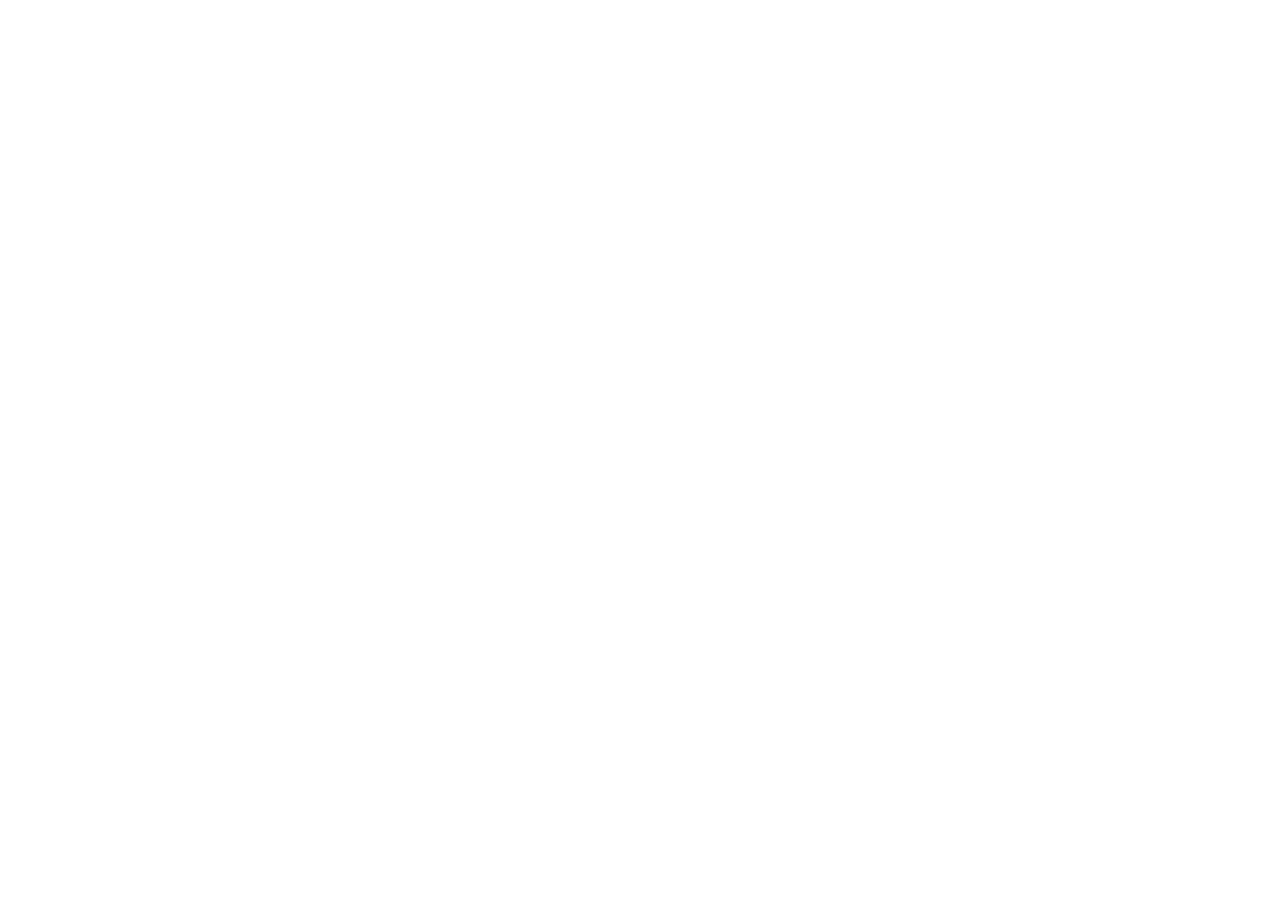
==== index.html @ cd951512 "Frist commit" ====
<!DOCTYPE html>
<html lang="en">
  <head>
    <meta charset="UTF-8" />
    <meta http-equiv="X-UA-Compatible" content="IE=edge" />
    <meta name="viewport" content="width=device-width, initial-scale=1.0" />
    <title>Document</title>
  </head>
  <body>
    <section id="item_menu"></section>
    <link rel="stylesheet" href="/css/style.css" />
    <script src="/js/app.js"></script>
    <script src="https://cdn.jsdelivr.net/npm/js-cookie@3.0.1/dist/js.cookie.min.js"></script>
  </body>
</html>
---- css/style.css ----
/* No CSS *//*# sourceMappingURL=style.css.map */
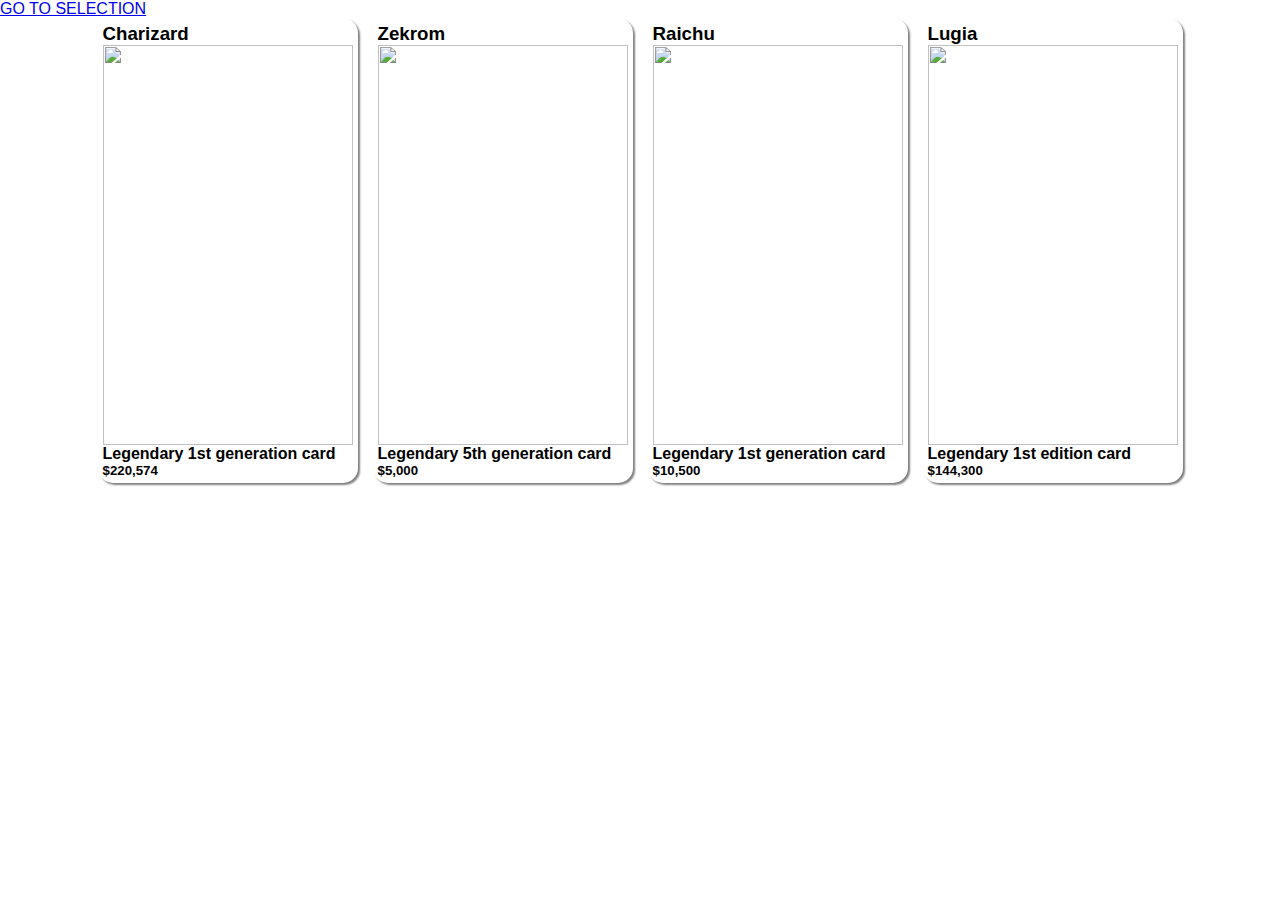
==== commit 0507e5da: "Magic has happened" ====
--- a/index.html
+++ b/index.html
@@ -7,9 +7,10 @@
     <title>Document</title>
   </head>
   <body>
+    <a href="/pages/selection.html">GO TO SELECTION</a>
     <section id="item_menu"></section>
     <link rel="stylesheet" href="/css/style.css" />
+    <script src="https://cdn.jsdelivr.net/npm/js-cookie@3.0.1/dist/js.cookie.min.js"></script>
     <script src="/js/app.js"></script>
-    <script src="https://cdn.jsdelivr.net/npm/js-cookie@3.0.1/dist/js.cookie.min.js"></script>
   </body>
 </html>
--- a/css/style.css
+++ b/css/style.css
@@ -1 +1,34 @@
-/* No CSS *//*# sourceMappingURL=style.css.map */+* {
+  font-family: "Segoe UI", Tahoma, Geneva, Verdana, sans-serif;
+  margin: 0px;
+  padding: 0px;
+}
+
+#item_menu {
+  display: -webkit-box;
+  display: -ms-flexbox;
+  display: flex;
+  -ms-flex-wrap: wrap;
+      flex-wrap: wrap;
+  -ms-grid-columns: (minmax(250px, 1fr))[auto-fill];
+      grid-template-columns: repeat(auto-fill, minmax(250px, 1fr));
+  -webkit-column-gap: 15px;
+          column-gap: 15px;
+  place-items: center;
+  justify-self: center;
+}
+
+#item_menu img {
+  width: 250px;
+  height: 400px;
+}
+
+.menu_container {
+  display: -ms-grid;
+  display: grid;
+  -webkit-box-shadow: 2px 2px 2px grey;
+          box-shadow: 2px 2px 2px grey;
+  padding: 5px;
+  border-radius: 15px;
+}
+/*# sourceMappingURL=style.css.map */